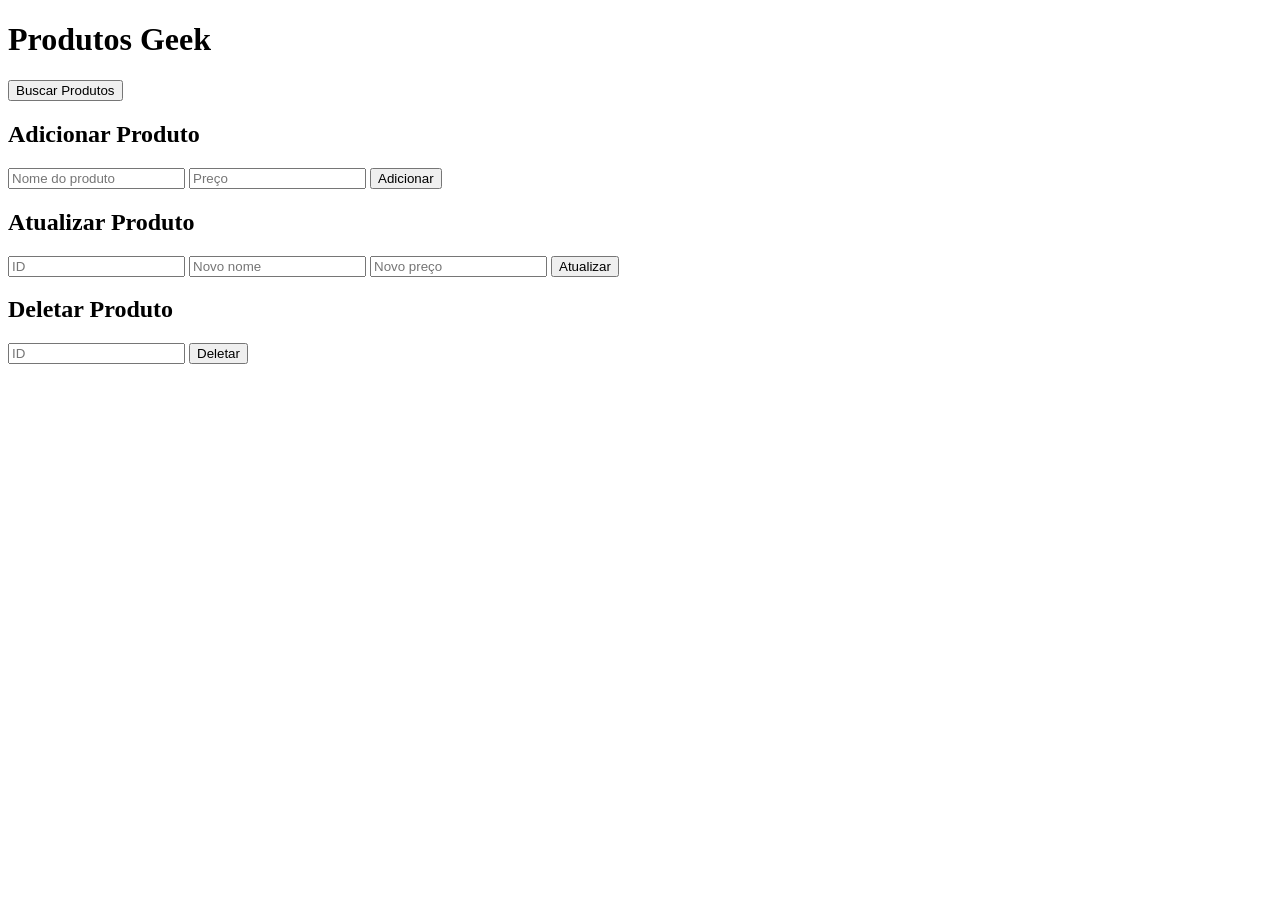
==== index.html @ ad141e7f "Inclusão dos end points restantes e configuração html" ====
<!DOCTYPE html>
<html lang="pt-br">
<head>
    <meta charset="UTF-8">
    <title>Sistema Geek</title>
    <link rel="stylesheet" href="style.css">
</head>
<body>

    <h1>Produtos Geek</h1>

    <button onclick="buscarProdutos()">
        Buscar Produtos
    </button>



    <h2>Adicionar Produto</h2>

    <input type="text" id="nomeProduto" placeholder="Nome do produto">
    <input type="number" id="precoProduto" placeholder="Preço">

    <button onclick="adicionarProduto()">
        Adicionar
    </button>



    <h2>Atualizar Produto</h2>

    <input type="number" id="idAtualizar" placeholder="ID">
    <input type="text" id="nomeAtualizar" placeholder="Novo nome">
    <input type="number" id="precoAtualizar" placeholder="Novo preço">

    <button onclick="atualizarProduto()">
        Atualizar
    </button>

    <h2>Deletar Produto</h2>

    <input type="number" id="idDeletar" placeholder="ID">

    <button onclick="deletarProduto()">
        Deletar
    </button>

    <ul id="listaProdutos"></ul>

    <script src="script.js"></script>










</body>
</html>
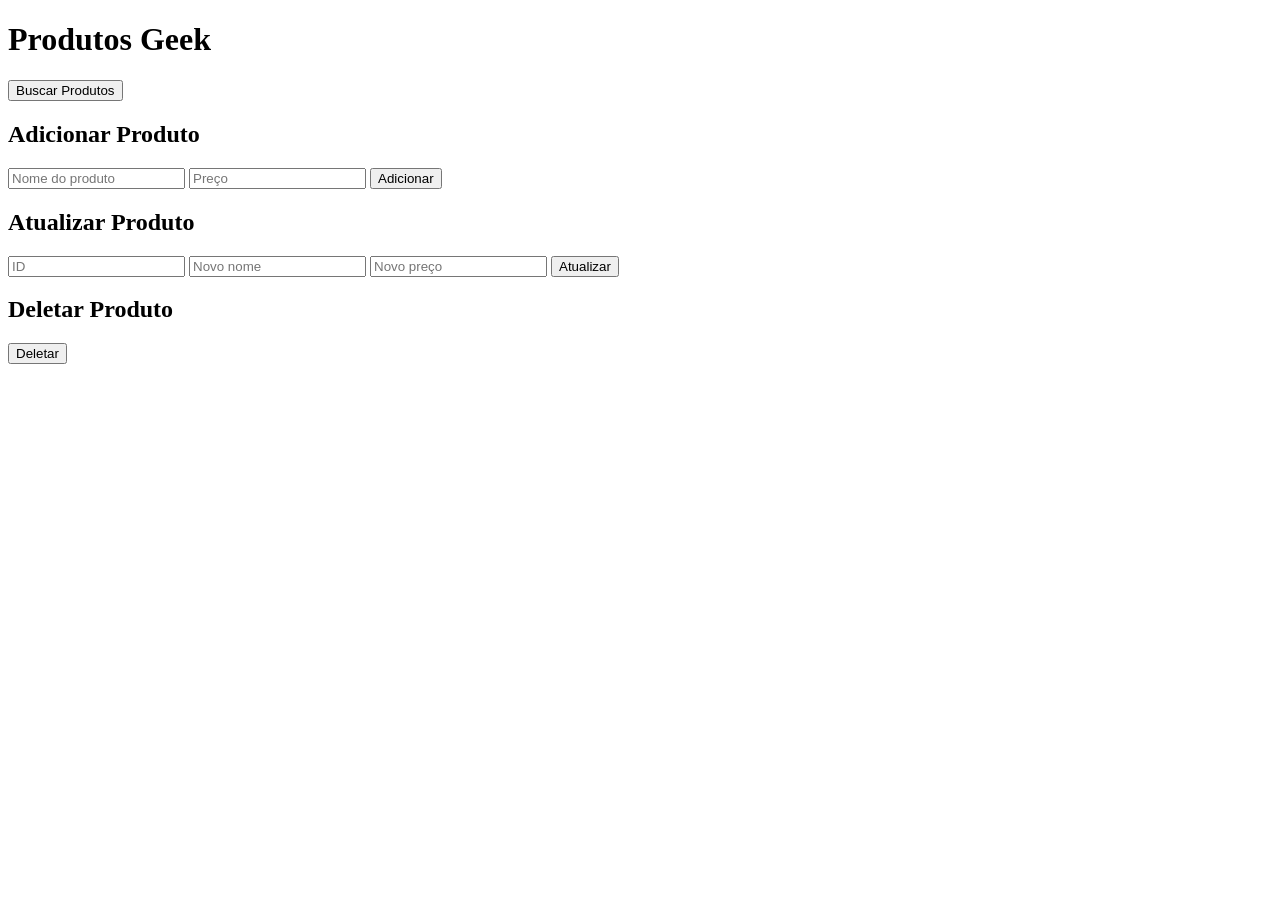
==== commit c0a5ef93: "Criação da logica e do botão excluir para cada lista" ====
--- a/index.html
+++ b/index.html
@@ -38,7 +38,7 @@
 
     <h2>Deletar Produto</h2>
 
-    <input type="number" id="idDeletar" placeholder="ID">
+    <!--<input type="number" id="idDeletar" placeholder="ID">-->
 
     <button onclick="deletarProduto()">
         Deletar
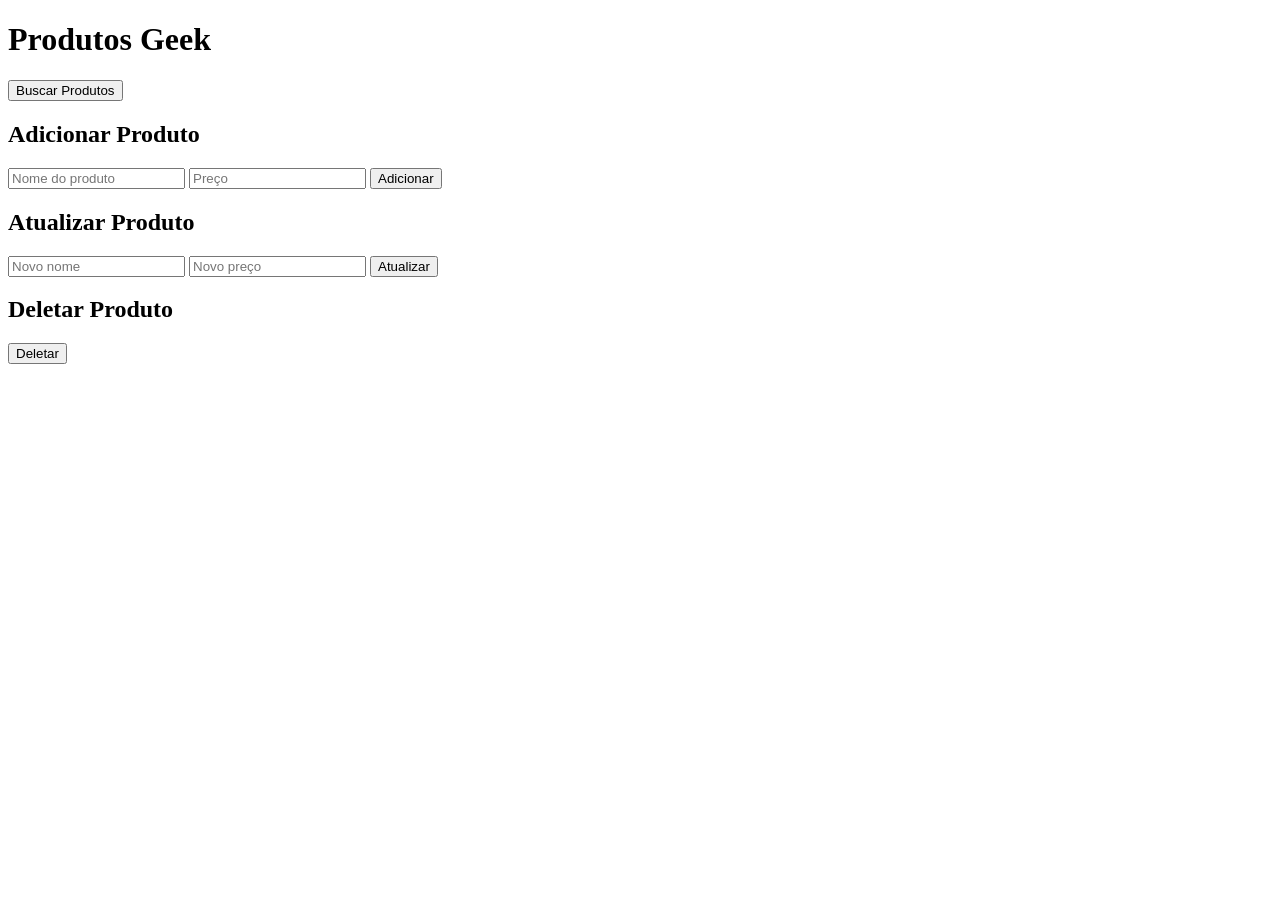
==== commit b64a2c9f: "Remoção do id na tela e na edição" ====
--- a/index.html
+++ b/index.html
@@ -8,6 +8,8 @@
 <body>
 
     <h1>Produtos Geek</h1>
+
+    
 
     <button onclick="buscarProdutos()">
         Buscar Produtos
@@ -28,7 +30,7 @@
 
     <h2>Atualizar Produto</h2>
 
-    <input type="number" id="idAtualizar" placeholder="ID">
+    <!--<input type="number" id="idAtualizar" placeholder="ID">-->
     <input type="text" id="nomeAtualizar" placeholder="Novo nome">
     <input type="number" id="precoAtualizar" placeholder="Novo preço">
 
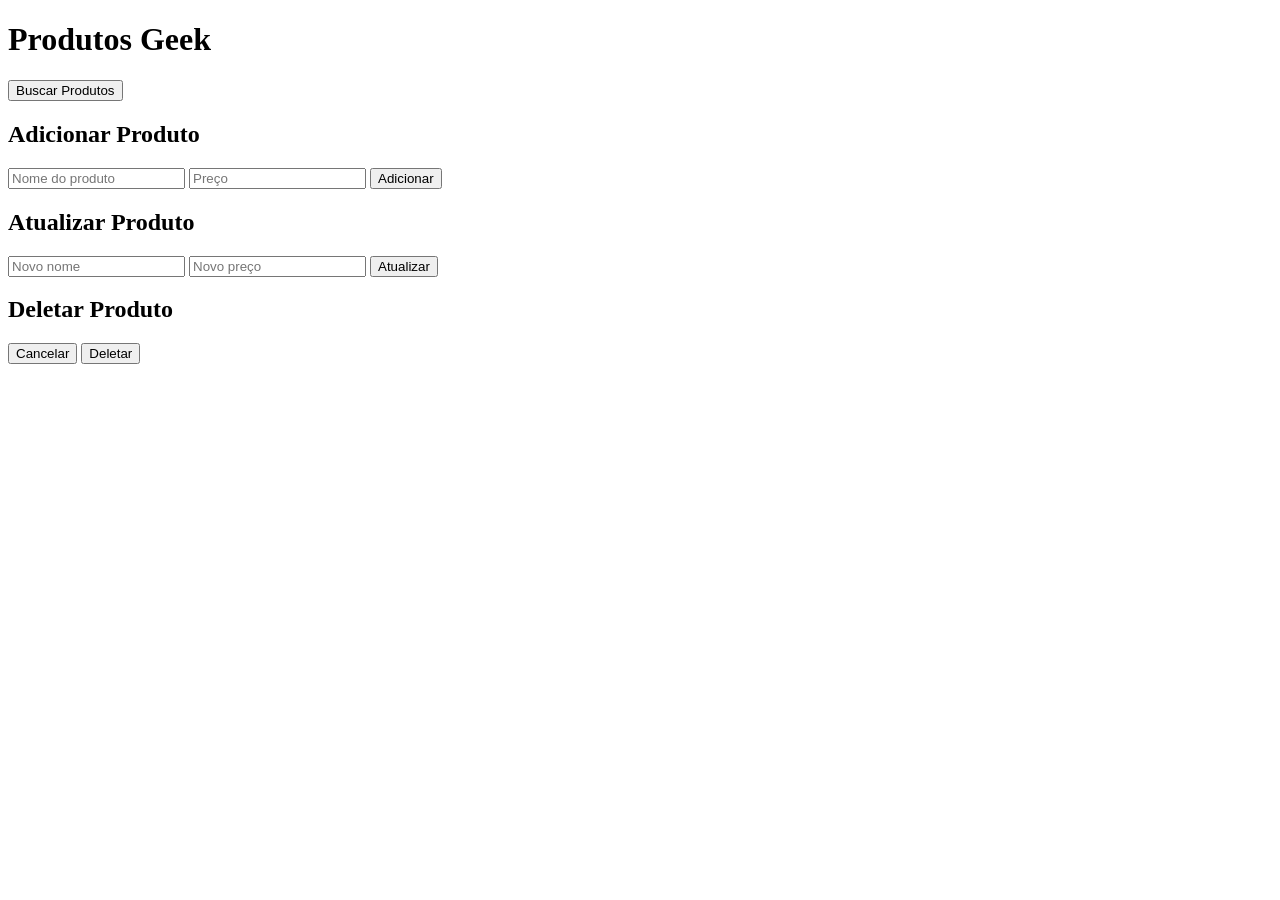
==== commit b778f32f: "Inclusão de UX básico" ====
--- a/index.html
+++ b/index.html
@@ -9,7 +9,7 @@
 
     <h1>Produtos Geek</h1>
 
-    
+
 
     <button onclick="buscarProdutos()">
         Buscar Produtos
@@ -41,6 +41,7 @@
     <h2>Deletar Produto</h2>
 
     <!--<input type="number" id="idDeletar" placeholder="ID">-->
+    <button onclick="cancelarEdicao()">Cancelar</button>
 
     <button onclick="deletarProduto()">
         Deletar
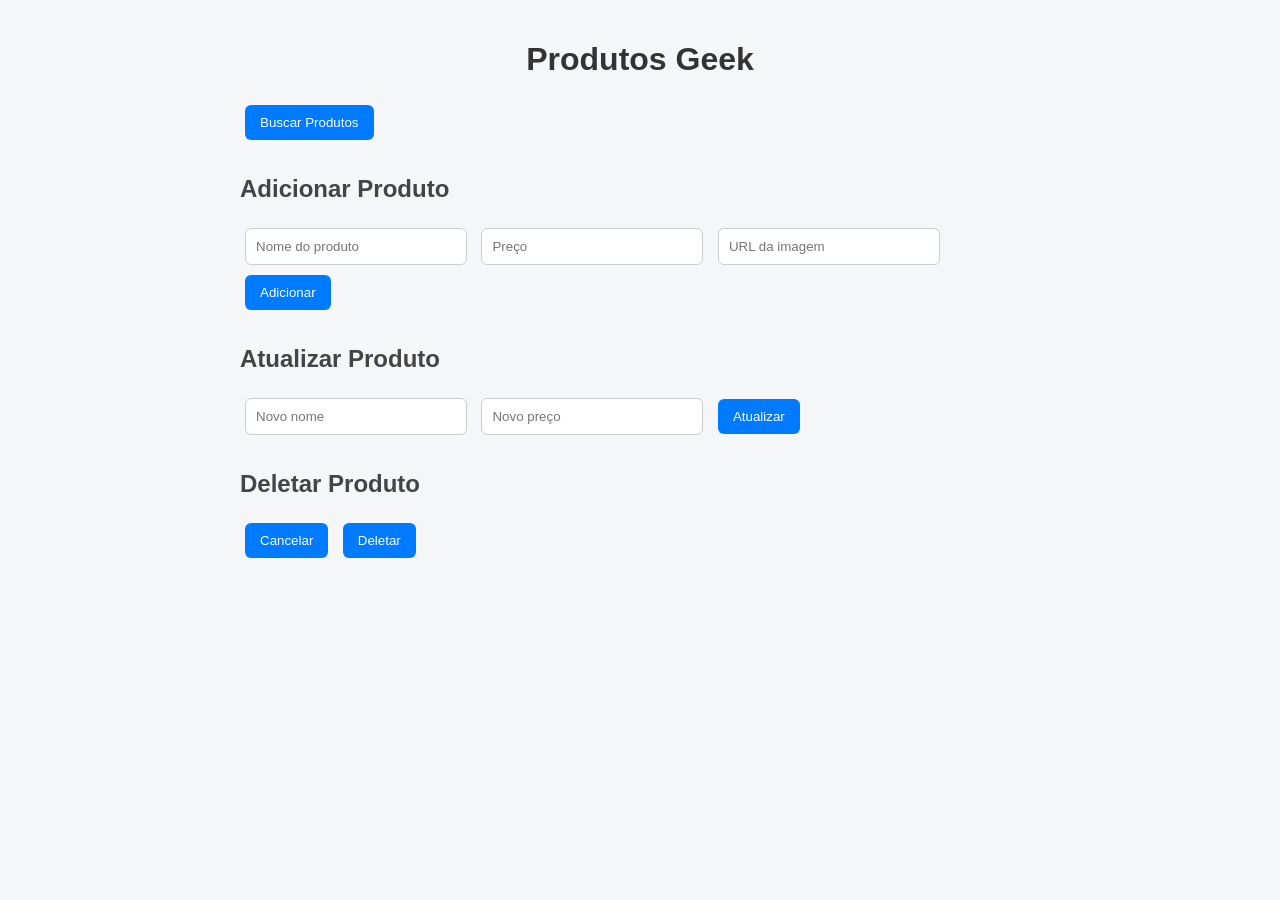
==== commit cf73f126: "Preparação para incluir imagem" ====
--- a/index.html
+++ b/index.html
@@ -10,7 +10,6 @@
     <h1>Produtos Geek</h1>
 
 
-
     <button onclick="buscarProdutos()">
         Buscar Produtos
     </button>
@@ -21,6 +20,7 @@
 
     <input type="text" id="nomeProduto" placeholder="Nome do produto">
     <input type="number" id="precoProduto" placeholder="Preço">
+    <input type="text" id="imagemProduto" placeholder="URL da imagem">
 
     <button onclick="adicionarProduto()">
         Adicionar
--- a/style.css
+++ b/style.css
@@ -0,0 +1,129 @@
+body {
+    font-family: Arial, sans-serif;
+    background: #f4f6f8;
+    margin: 0;
+    padding: 20px;
+}
+
+h1 {
+    text-align: center;
+    color: #333;
+}
+
+h2 {
+    margin-top: 30px;
+    color: #444;
+}
+input {
+    padding: 10px;
+    margin: 5px;
+    border: 1px solid #ccc;
+    border-radius: 6px;
+    width: 200px;
+}
+
+button {
+    padding: 10px 15px;
+    margin: 5px;
+    border: none;
+    border-radius: 6px;
+    cursor: pointer;
+    background: #007bff;
+    color: white;
+    transition: 0.2s;
+}
+
+    button:hover {
+        background: #0056b3;
+    }
+
+ul {
+    list-style: none;
+    padding: 0;
+}
+
+li {
+    background: white;
+    margin: 10px 0;
+    padding: 15px;
+    border-radius: 8px;
+    display: flex;
+    justify-content: space-between;
+    align-items: center;
+    box-shadow: 0 2px 5px rgba(0,0,0,0.1);
+}
+
+    li button {
+        margin-left: 5px;
+        padding: 8px 10px;
+        font-size: 12px;
+    }
+
+        li button:nth-child(1) {
+            background: #28a745;
+        }
+
+            li button:nth-child(1):hover {
+                background: #1e7e34;
+            }
+
+        li button:nth-child(2) {
+            background: #dc3545;
+        }
+
+            li button:nth-child(2):hover {
+                background: #a71d2a;
+            }
+
+body {
+    max-width: 800px;
+    margin: auto;
+}
+
+.card {
+    background: white;
+    margin: 15px 0;
+    padding: 15px;
+    border-radius: 12px;
+    display: flex;
+    gap: 15px;
+    align-items: center;
+    box-shadow: 0 3px 10px rgba(0,0,0,0.1);
+}
+
+    .card img {
+        width: 100px;
+        height: 100px;
+        object-fit: cover;
+        border-radius: 10px;
+    }
+
+.info {
+    flex: 1;
+}
+
+    .info h3 {
+        margin: 0;
+        color: #333;
+    }
+
+    .info p {
+        margin: 5px 0;
+        font-weight: bold;
+        color: #007bff;
+    }
+
+.actions {
+    margin-top: 10px;
+}
+
+    .actions button {
+        margin-right: 5px;
+    }
+
+.card img {
+    width: 100px;
+    height: 100px;
+    object-fit: cover;
+    border-radius: 10px;
+}
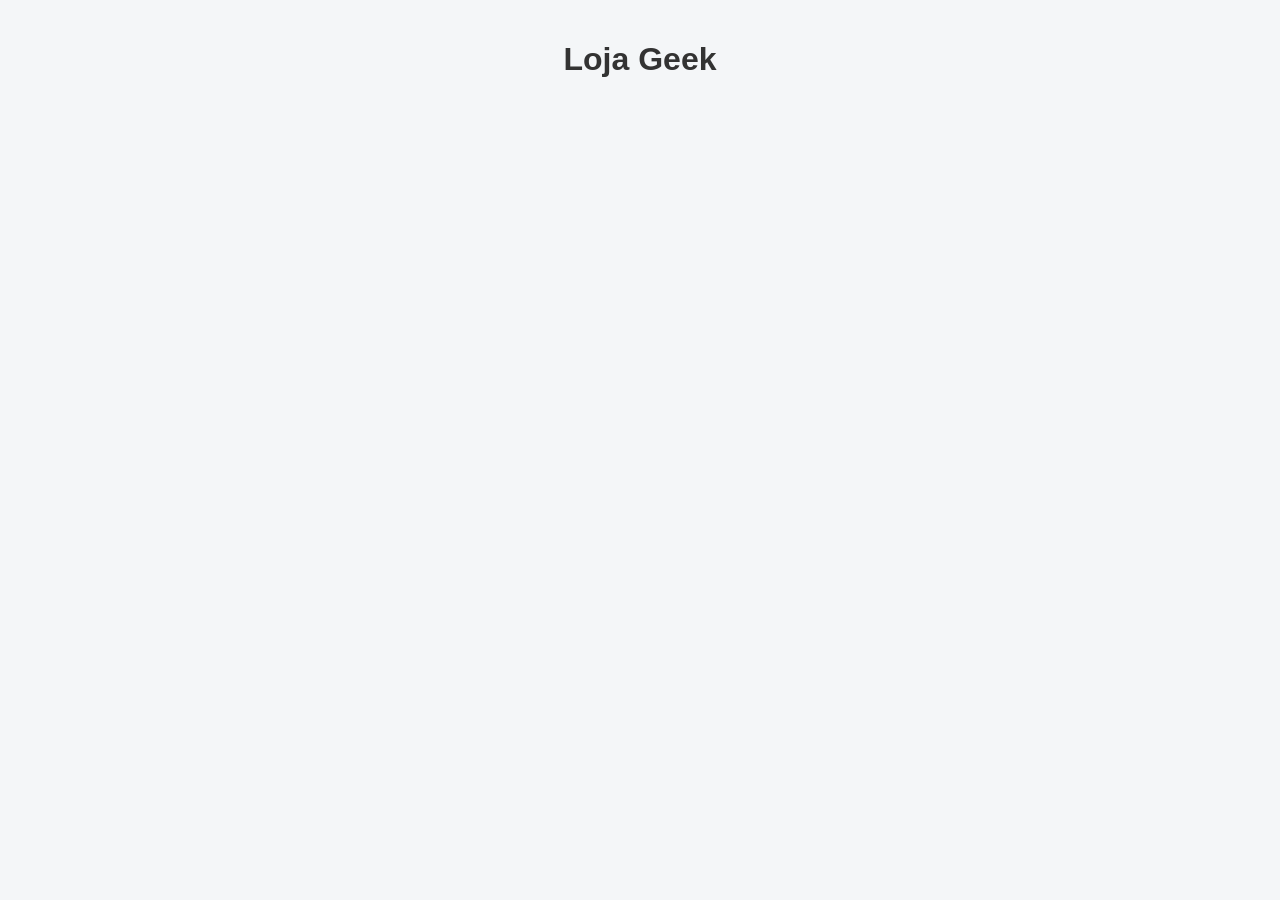
==== commit 53ae1422: "Implementação dos login e adim" ====
--- a/index.html
+++ b/index.html
@@ -2,63 +2,16 @@
 <html lang="pt-br">
 <head>
     <meta charset="UTF-8">
-    <title>Sistema Geek</title>
+    <title>Loja Geek</title>
     <link rel="stylesheet" href="style.css">
 </head>
 <body>
 
-    <h1>Produtos Geek</h1>
-
-
-    <button onclick="buscarProdutos()">
-        Buscar Produtos
-    </button>
-
-
-
-    <h2>Adicionar Produto</h2>
-
-    <input type="text" id="nomeProduto" placeholder="Nome do produto">
-    <input type="number" id="precoProduto" placeholder="Preço">
-    <input type="text" id="imagemProduto" placeholder="URL da imagem">
-
-    <button onclick="adicionarProduto()">
-        Adicionar
-    </button>
-
-
-
-    <h2>Atualizar Produto</h2>
-
-    <!--<input type="number" id="idAtualizar" placeholder="ID">-->
-    <input type="text" id="nomeAtualizar" placeholder="Novo nome">
-    <input type="number" id="precoAtualizar" placeholder="Novo preço">
-
-    <button onclick="atualizarProduto()">
-        Atualizar
-    </button>
-
-    <h2>Deletar Produto</h2>
-
-    <!--<input type="number" id="idDeletar" placeholder="ID">-->
-    <button onclick="cancelarEdicao()">Cancelar</button>
-
-    <button onclick="deletarProduto()">
-        Deletar
-    </button>
+    <h1>Loja Geek</h1>
 
     <ul id="listaProdutos"></ul>
 
-    <script src="script.js"></script>
-
-
-
-
-
-
-
-
-
+    <script src="site.js"></script>
 
 </body>
 </html>
--- a/style.css
+++ b/style.css
@@ -126,4 +126,23 @@
     height: 100px;
     object-fit: cover;
     border-radius: 10px;
+}
+
+.login-container {
+    background: white;
+    max-width: 400px;
+    margin: 100px auto;
+    padding: 30px;
+    border-radius: 12px;
+    box-shadow: 0 3px 10px rgba(0,0,0,0.1);
+    text-align: center;
+}
+
+    .login-container input {
+        width: 90%;
+    }
+
+#mensagemErro {
+    color: red;
+    margin-top: 10px;
 }
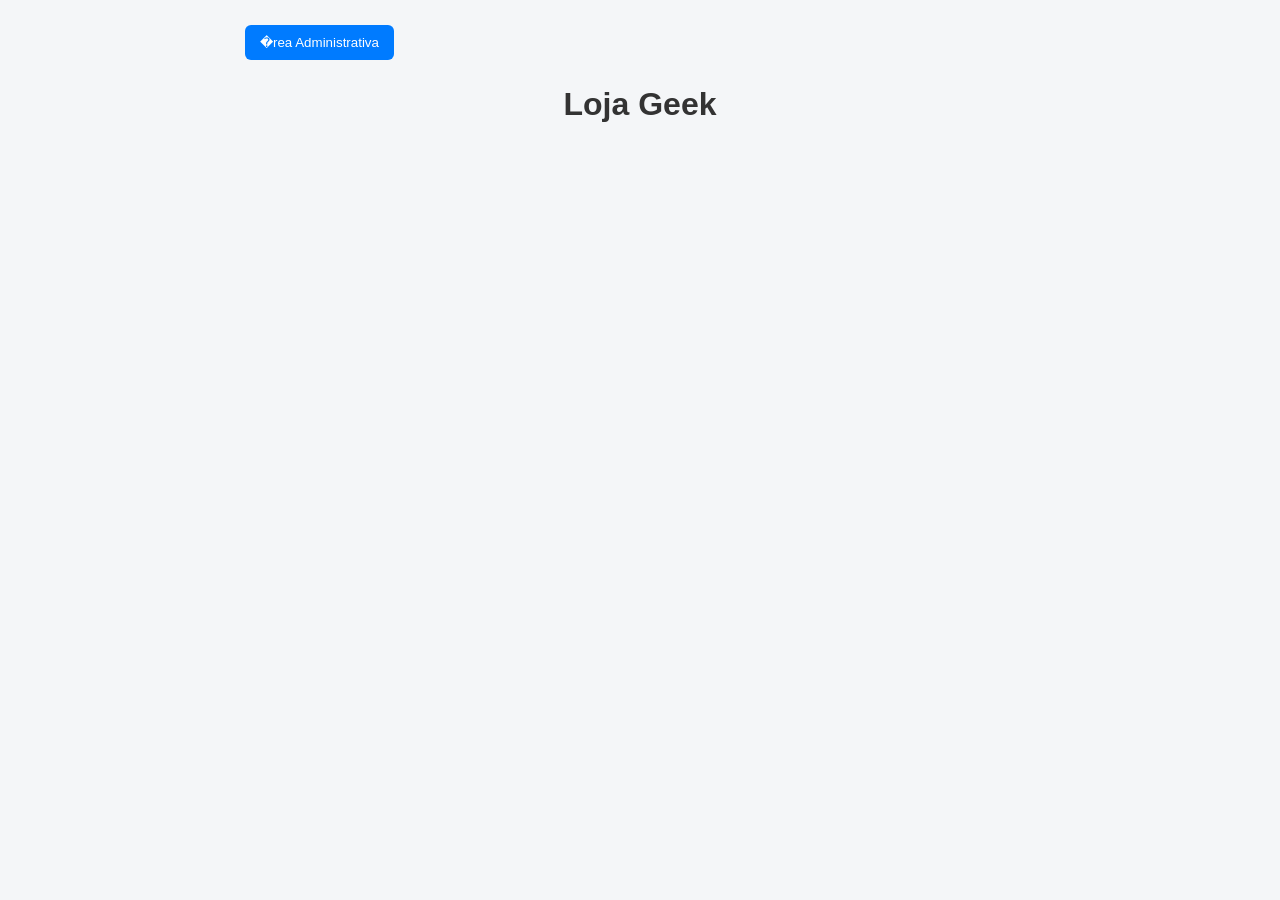
==== commit a641d380: "Inclusão do botão adim no site" ====
--- a/index.html
+++ b/index.html
@@ -7,11 +7,17 @@
 </head>
 <body>
 
+    <button onclick="irParaAdmin()">
+        �rea Administrativa
+    </button>
+
     <h1>Loja Geek</h1>
 
     <ul id="listaProdutos"></ul>
 
     <script src="site.js"></script>
 
+
+
 </body>
 </html>
--- a/style.css
+++ b/style.css
@@ -145,4 +145,73 @@
 #mensagemErro {
     color: red;
     margin-top: 10px;
+}
+
+display: flex;
+height: 100vh;
+font-family: Arial;
+}
+
+/* SIDEBAR */
+.sidebar {
+    width: 200px;
+    background: #1e1e2f;
+    color: white;
+    padding: 20px;
+}
+
+    .sidebar button {
+        width: 100%;
+        margin-top: 10px;
+        background: #2d2d44;
+    }
+
+/* CONTE�DO */
+.content {
+    flex: 1;
+    padding: 20px;
+    background: #f4f6f8;
+}
+
+.form input {
+    margin: 5px;
+}
+
+/* CARDS */
+.card {
+    display: flex;
+    align-items: center;
+    gap: 15px;
+    background: white;
+    margin: 10px 0;
+    padding: 10px;
+    border-radius: 8px;
+}
+
+    .card img {
+        width: 80px;
+        height: 80px;
+        object-fit: cover;
+    }
+
+.modal {
+    display: none;
+    position: fixed;
+    top: 0;
+    left: 0;
+    width: 100%;
+    height: 100%;
+    background: rgba(0,0,0,0.5);
+    justify-content: center;
+    align-items: center;
+}
+
+.modal-content {
+    background: white;
+    padding: 20px;
+    border-radius: 10px;
+    width: 300px;
+    display: flex;
+    flex-direction: column;
+    gap: 10px;
 }
